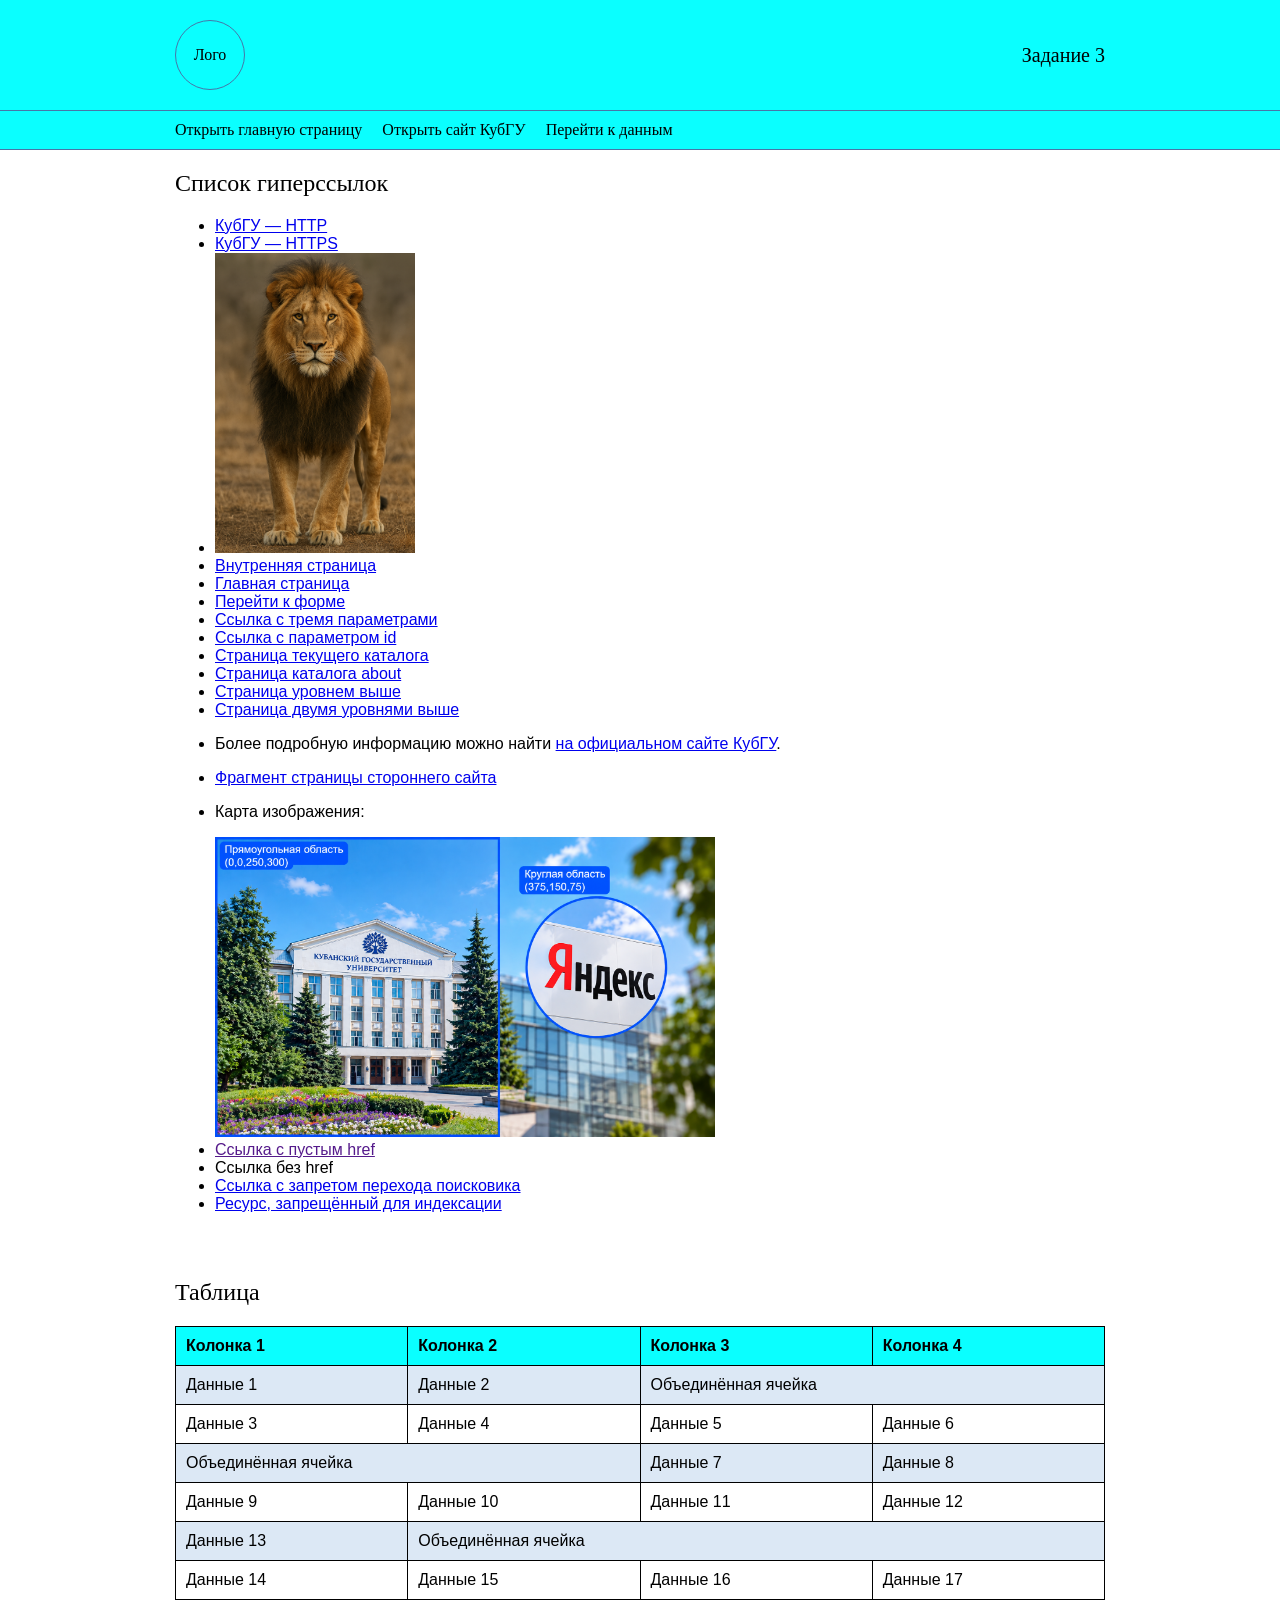
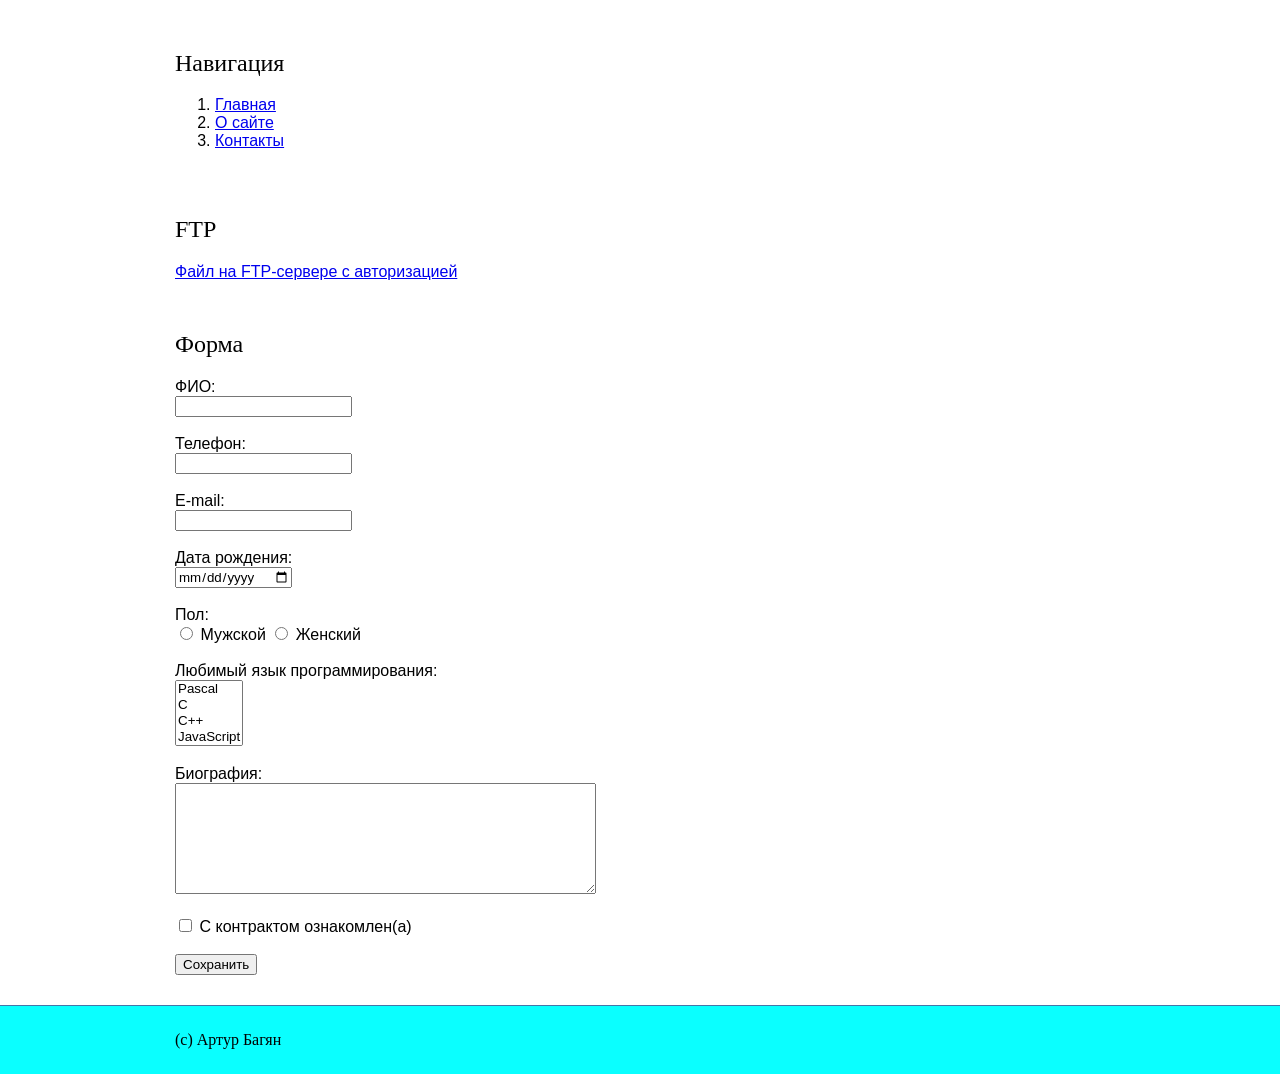
==== index.html @ af616013 "Create index.html" ====
<!DOCTYPE html>
<html lang="ru">
<head>
    <meta charset="UTF-8">
    <meta http-equiv="refresh" content="0; url=lab%201/lab%202/lab%203/index.html">
    <title>Лабораторная работа</title>
</head>
<body>

<p>
    <a href="lab%201/lab%202/lab%203/index.html">
        Открыть лабораторную работу
    </a>
</p>

</body>
</html>
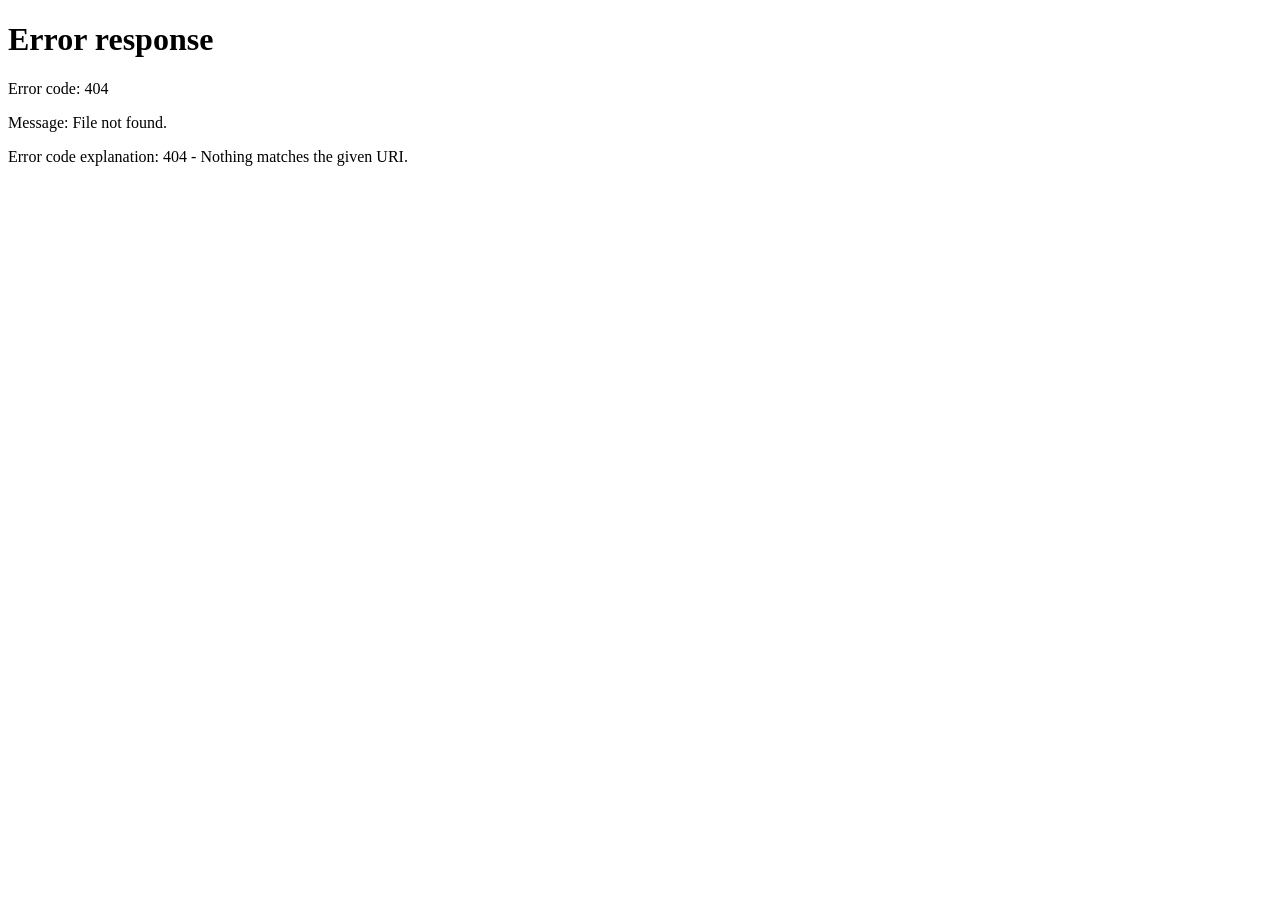
==== commit ced54c7a: "Update index.html" ====
--- a/index.html
+++ b/index.html
@@ -2,7 +2,7 @@
 <html lang="ru">
 <head>
     <meta charset="UTF-8">
-    <meta http-equiv="refresh" content="0; url=lab%201/lab%202/lab%203/index.html">
+    <meta http-equiv="refresh" content="0; url=lab%20two/index.html">
     <title>Лабораторная работа</title>
 </head>
 <body>
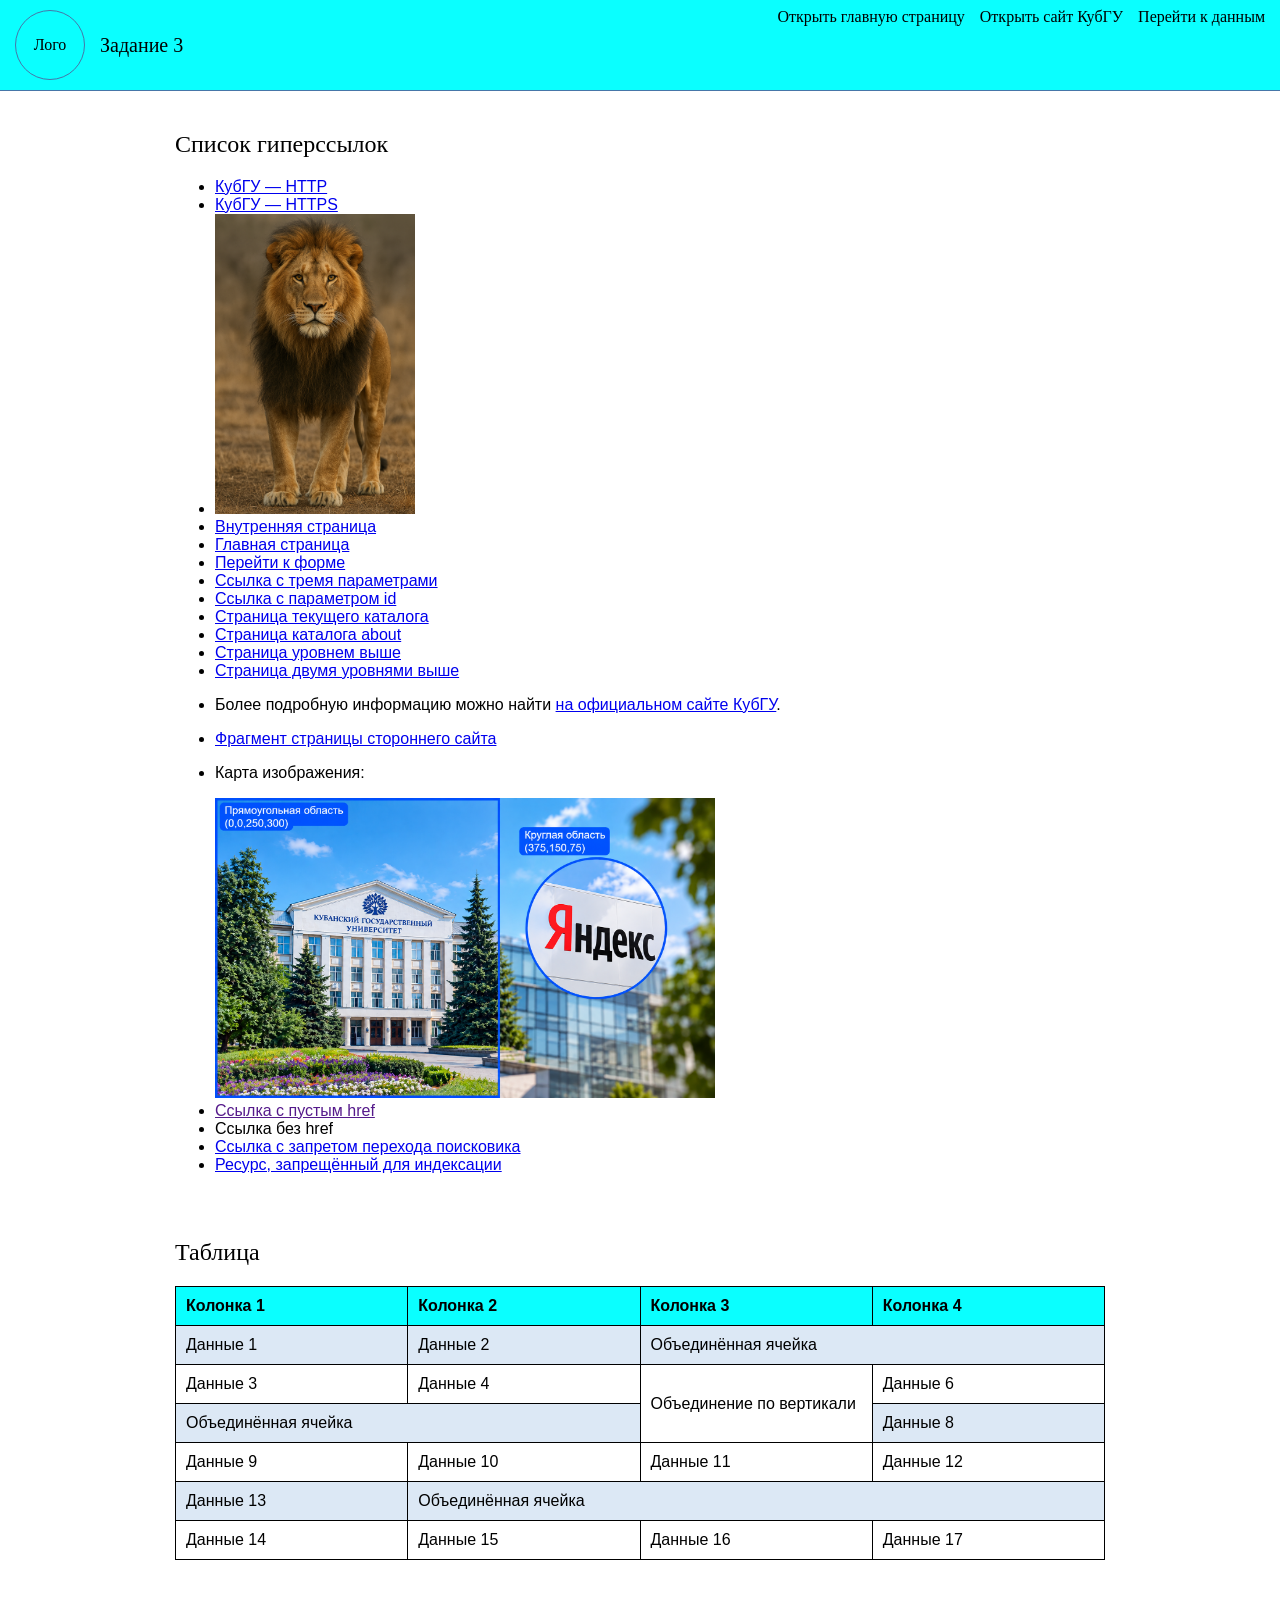
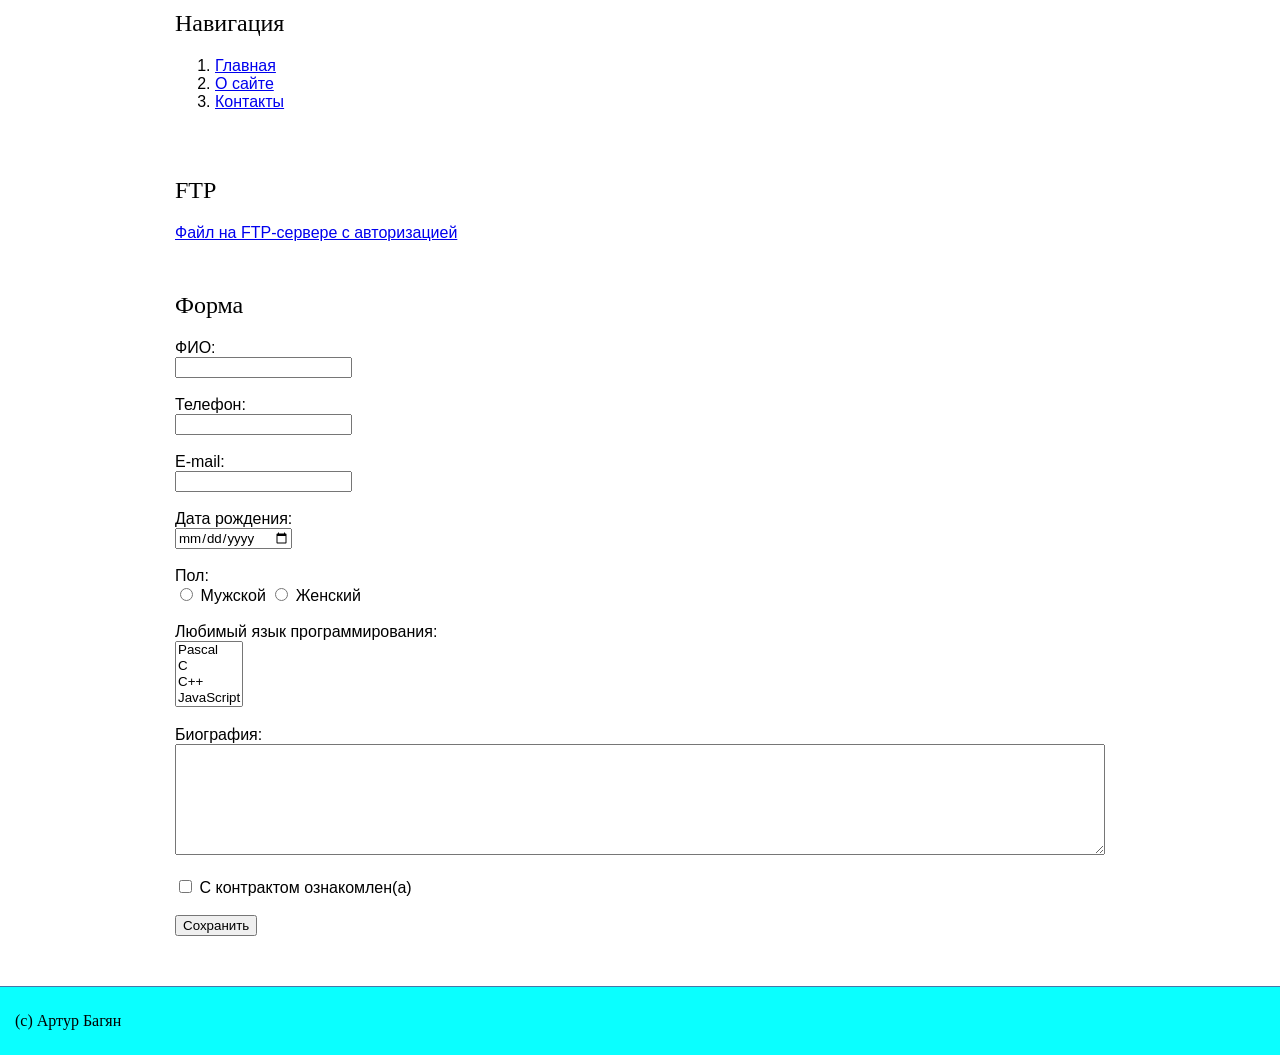
==== commit 131133d0: "Update index.html" ====
--- a/index.html
+++ b/index.html
@@ -2,7 +2,7 @@
 <html lang="ru">
 <head>
     <meta charset="UTF-8">
-    <meta http-equiv="refresh" content="0; url=lab%20two/index.html">
+    <meta http-equiv="refresh" content="0; url=lab%201/lab%202/lab%203/index.html">
     <title>Лабораторная работа</title>
 </head>
 <body>
